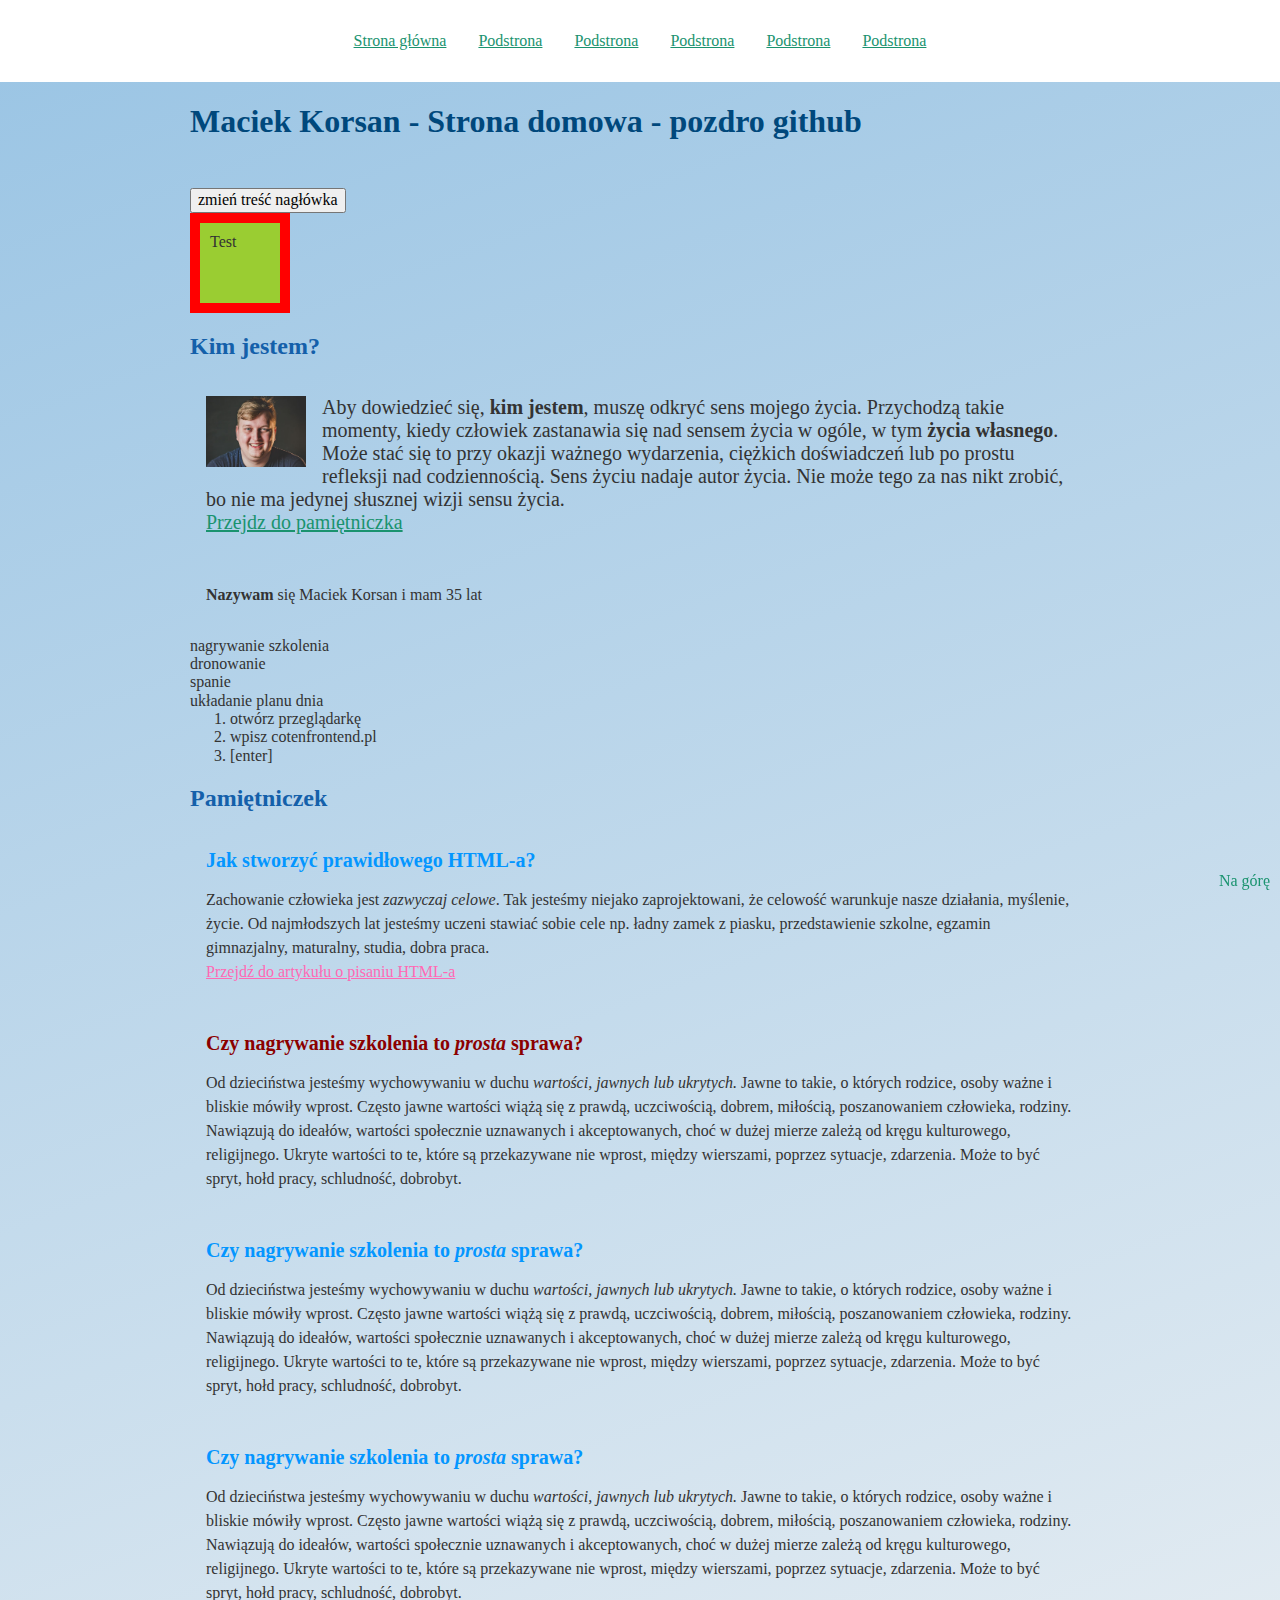
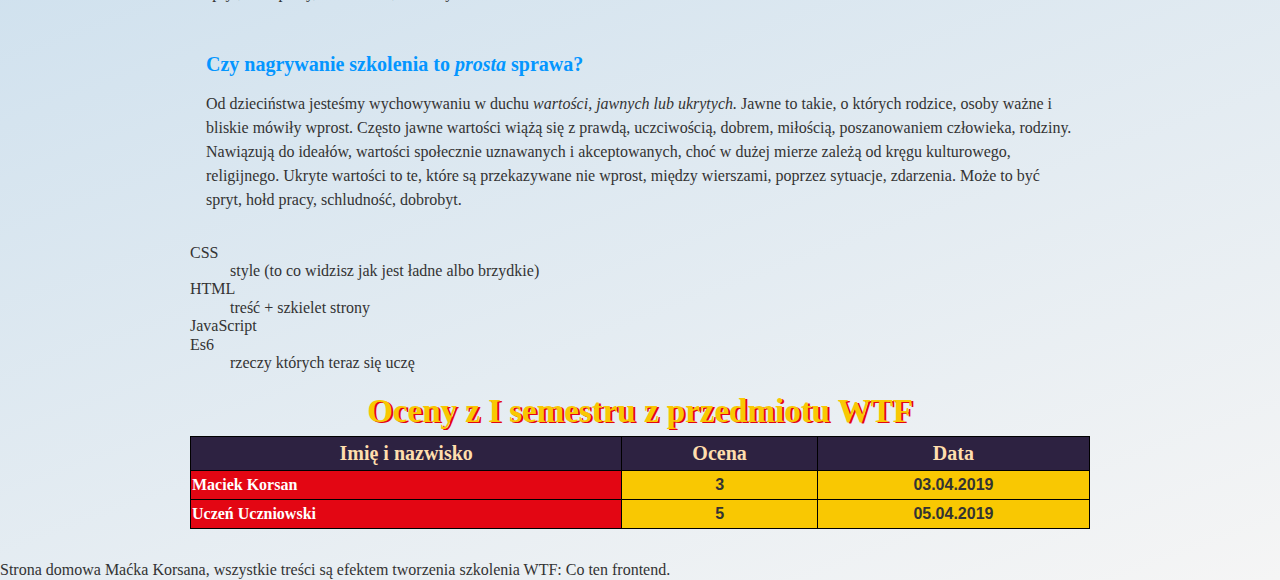
==== index.html @ 3c423e1c "add four links to the main page" ====
<!DOCTYPE html>
<html lang="pl">

<head>
	<meta charset="UTF-8">
	<meta name="viewport" content="width=device-width, initial-scale=1.0">
	<title>Document</title>
	<link href="normalize.css" rel="stylesheet" type="text/css">
	<link href="style.css" rel="stylesheet" type="text/css">
</head>

<body>
	<header class="site__header">
		<nav class="navigation">
			<ul class="navigation__list">
				<li class="navigation__item">
					<a class="navigation__link" href="index.html">Strona główna</a>
				</li>
				<li class="navigation__item">
					<a class="navigation__link" href="podstrona.html">Podstrona</a>
				</li>
				<li class="navigation__item">
					<a class="navigation__link" href="podstrona.html">Podstrona</a>
				</li>
				<li class="navigation__item">
					<a class="navigation__link" href="podstrona.html">Podstrona</a>
				</li>
				<li class="navigation__item">
					<a class="navigation__link" href="podstrona.html">Podstrona</a>
				</li>
				<li class="navigation__item">
					<a class="navigation__link" href="podstrona.html">Podstrona</a>
				</li>
			</ul>
		</nav>
	</header>
	<main id="top" class="main">
		<header class="header">
			<h1 class="header__title header__title--js">
				Maciek Korsan - Strona domowa - pozdro github
			</h1>
			<button class="header__button header__button--js">zmień treść nagłówka</button>
		</header>
		<section class="about">
			<div class="about__box">Test</div>
			<h2 class="about__header">Kim jestem?</h2>
			<p class="about__paragraph">
				<img src="korsan-header.jpg" alt="Uśmiechnięty Korsan" class="about__picture" />
				Aby dowiedzieć się, <b>kim jestem</b>, muszę odkryć sens mojego życia. Przychodzą takie momenty, kiedy
				człowiek
				zastanawia się nad sensem życia w ogóle, w tym <strong>życia własnego</strong>. Może stać się to przy
				okazji ważnego wydarzenia,
				ciężkich doświadczeń lub po prostu
				refleksji nad codziennością. Sens życiu nadaje autor życia. Nie może tego za nas nikt zrobić, bo nie ma
				jedynej
				słusznej wizji sensu życia.
				<br>
				<a class="about__link" href="#pamietniczek">Przejdz do pamiętniczka</a>
			</p>
			<p class="about__paragraph about__paragraph--mini about__paragraph--js">
			</p>
			<section class="hobby">
				<ul class="hobby__list">
					<li>nagrywanie szkolenia</li>
					<li>dronowanie</li>
					<li>spanie</li>
					<li>układanie planu dnia
						<ol>
							<li>otwórz przeglądarkę</li>
							<li>wpisz cotenfrontend.pl</li>
							<li>[enter]</li>
						</ol>
					</li>
				</ul>
			</section>
			<section class="plan">

			</section>
		</section>

		<section class="diary" id="pamietniczek">
			<h2 class="diary__header">Pamiętniczek</h2>
			<div class="grid">
				<section class="day">
					<h3 class="day__header">Jak stworzyć prawidłowego HTML-a?</h3>
					<p class="day__content">
						Zachowanie człowieka jest <i>zazwyczaj celowe</i>. Tak jesteśmy niejako zaprojektowani, że
						celowość
						warunkuje nasze
						działania, myślenie, życie. Od najmłodszych lat jesteśmy uczeni stawiać sobie cele np. ładny
						zamek z
						piasku,
						przedstawienie szkolne, egzamin gimnazjalny,
						maturalny, studia, dobra praca.<br>
						<a class="day__link" href="podstrona.html">Przejdź do artykułu o pisaniu HTML-a</a>
					</p>
				</section>
				<section class="day" id="wpis-szkolenie">
					<h3 class="day__header day__header-sunday">Czy nagrywanie szkolenia to <em> prosta</em> sprawa?</h3>
					<p class="day__content">
						Od dzieciństwa jesteśmy wychowywaniu w duchu <em>wartości, jawnych lub ukrytych.</em> Jawne to
						takie, o których
						rodzice, osoby ważne i bliskie mówiły wprost. Często jawne wartości wiążą się z prawdą,
						uczciwością,
						dobrem,
						miłością, poszanowaniem człowieka, rodziny.
						Nawiązują do ideałów, wartości społecznie uznawanych i akceptowanych, choć w dużej mierze zależą
						od
						kręgu
						kulturowego, religijnego. Ukryte wartości to te, które są przekazywane nie wprost, między
						wierszami,
						poprzez
						sytuacje, zdarzenia.
						Może to być spryt, hołd pracy, schludność, dobrobyt.
					</p>
				</section>
				<section class="day" id="nagrywanie-szkolenia">
					<h3 class="day__header">Czy nagrywanie szkolenia to <em> prosta</em> sprawa?</h3>
					<p class="day__content">
						Od dzieciństwa jesteśmy wychowywaniu w duchu <em>wartości, jawnych lub ukrytych.</em> Jawne to
						takie, o których
						rodzice, osoby ważne i bliskie mówiły wprost. Często jawne wartości wiążą się z prawdą,
						uczciwością,
						dobrem,
						miłością, poszanowaniem człowieka, rodziny.
						Nawiązują do ideałów, wartości społecznie uznawanych i akceptowanych, choć w dużej mierze zależą
						od
						kręgu
						kulturowego, religijnego. Ukryte wartości to te, które są przekazywane nie wprost, między
						wierszami,
						poprzez
						sytuacje, zdarzenia.
						Może to być spryt, hołd pracy, schludność, dobrobyt.
					</p>
				</section>
				<section class="day">
					<h3 class="day__header">Czy nagrywanie szkolenia to <em> prosta</em> sprawa?</h3>
					<p class="day__content">
						Od dzieciństwa jesteśmy wychowywaniu w duchu <em>wartości, jawnych lub ukrytych.</em> Jawne to
						takie, o których
						rodzice, osoby ważne i bliskie mówiły wprost. Często jawne wartości wiążą się z prawdą,
						uczciwością,
						dobrem,
						miłością, poszanowaniem człowieka, rodziny.
						Nawiązują do ideałów, wartości społecznie uznawanych i akceptowanych, choć w dużej mierze zależą
						od
						kręgu
						kulturowego, religijnego. Ukryte wartości to te, które są przekazywane nie wprost, między
						wierszami,
						poprzez
						sytuacje, zdarzenia.
						Może to być spryt, hołd pracy, schludność, dobrobyt.
					</p>
				</section>
				<section class="day">
					<h3 class="day__header">Czy nagrywanie szkolenia to <em> prosta</em> sprawa?</h3>
					<p class="day__content">
						Od dzieciństwa jesteśmy wychowywaniu w duchu <em>wartości, jawnych lub ukrytych.</em> Jawne to
						takie, o których
						rodzice, osoby ważne i bliskie mówiły wprost. Często jawne wartości wiążą się z prawdą,
						uczciwością,
						dobrem,
						miłością, poszanowaniem człowieka, rodziny.
						Nawiązują do ideałów, wartości społecznie uznawanych i akceptowanych, choć w dużej mierze zależą
						od
						kręgu
						kulturowego, religijnego. Ukryte wartości to te, które są przekazywane nie wprost, między
						wierszami,
						poprzez
						sytuacje, zdarzenia.
						Może to być spryt, hołd pracy, schludność, dobrobyt.
					</p>
				</section>
			</div>
		</section>
		<section class="glossary">
			<dl>
				<dt>CSS</dt>
				<dd>style (to co widzisz jak jest ładne albo brzydkie)</dd>
				<dt>HTML</dt>
				<dd>treść + szkielet strony</dd>
				<dt>JavaScript</dt>
				<dt>Es6</dt>
				<dd>rzeczy których teraz się uczę</dd>
			</dl>
		</section>
		<section class="data">
			<table class="table">
				<caption class="table__caption">Oceny z I semestru z przedmiotu WTF</caption>
				<thead class="table__thead">
					<tr class="table__thead table__thead--row">
						<th class="table__thead table__thead--title">Imię i nazwisko</th>
						<th class="table__thead table__thead--title">Ocena</th>
						<th class="table__thead table__thead--title">Data</th>
					</tr>
				</thead>
				<tbody class="table__tbody">
					<tr class="table__tbody table__tbody--row">
						<td class="table__tbody table__tbody--name">Maciek Korsan</td>
						<td class="table__tbody table__tbody--title">3</td>
						<td class="table__tbody table__tbody--title">03.04.2019</td>
					</tr>
					<tr class="table__tbody table__tbody--row">
						<td class="table__tbody table__tbody--name">Uczeń Uczniowski</td>
						<td class="table__tbody table__tbody--title">5</td>
						<td class="table__tbody table__tbody--title">05.04.2019</td>
					</tr>
				</tbody>
			</table>
		</section>
	</main>
	<footer class="footer">
		<a href="#top" class="footer__top">Na górę</a>
		Strona domowa Maćka Korsana, wszystkie treści są efektem tworzenia szkolenia WTF: Co ten frontend.
	</footer>
	<script src="main.js"></script>
</body>

</html>
---- style.css ----
html {
	box-sizing: border-box;
}

*, *:after, *:before {
	box-sizing: inherit;
}

body {
	background-color: #f3f3f3;
	background-image: linear-gradient(160deg, #99c4e4 0%, #f5f5f5 100%);
	color: #333;
}

.site__header {
	background: #fff;
	box-sizing: border-box;
	left: 0;
	position: fixed;
	padding: 16px;
	top: 0;
	width: 100%;
}

.navigation {}

.navigation__list {
	display: flex;
	justify-content: center;
	list-style: none;
	padding: 0;
}

.navigation__item {
	display: block;
	margin: 0 16px;
}

.navigation__link {
	color: #1A936F;
}

.main {
	max-width: 700px;
	margin: 32px auto;
	padding-top: 50px;
	width: 100%;
}

.header {
	color: yellow;
}

.header__title {
	color: #00487c;
	margin-bottom: 48px;
}

.header__title--red {
	color: darkred;
}

.about {}

.about__box {
	background: yellowgreen;
	border: 10px solid red;
	box-sizing: border-box;
	height: 100px;
	padding: 10px;
	position: sticky;
	top: 0;
	width: 100px;
}

.about__header {
	color: #1460aa;
}

.about__link {
	color: #1A936F;
}

.about__paragraph {
	font-size: 20px;
	padding: 16px;
}

.about__paragraph--mini {
	font-size: 16px;
}

.about__picture {
	display: block;
	float: left;
	max-width: 100px;
	margin: 0 16px 16px 0;
	width: 100%;
}

.hobby {}

.hobby__list {
	list-style: none;
	padding: 0;
}

.diary {
	clear: both;
}

.diary__header {
	color: #1460aa;
}

.day {
	padding: 16px;
}

.day__header {
	color: #0496FF;
	font-size: 20px;
	margin: 0 0 16px;
}

.day__header-sunday {
	color: darkred;
}

.day__content {
	line-height: 24px;
	margin: 0;
	padding: 0;
}

.day__link {
	color: #1A936F;
}

.data {}

.table {
	border: 1px solid black;
	border-collapse: collapse;
	width: 100%;
}

.table__caption {
	color: #f9c802;
	font-size: 33px;
	font-weight: bold;
	margin: 5px;
	text-shadow: 2px 1px 0 #e30613;
}

.table__thead {
	background-color: #2d2241;
	color: navajowhite;
}

.table__thead--row {}

.table__thead--title {
	border: 1px solid black;
	font-size: 20px;
	padding: 5px;
}

.table__tbody {}

.table__tbody--row {}

.table__tbody--name {
	background-color: #e30613;
	border: 1px solid black;
	color: white;
	font-weight: bold;
}

.table__tbody--title {
	background-color: #f9c802;
	border: 1px solid black;
	font: caption;
	font-weight: bold;
	padding: 5px;
	text-align: center;
}

.footer {}

.footer__top {
	bottom: 10px;
	color: #1A936F;
	position: fixed;
	right: 10px;
	text-decoration: none;
}

.grid {
	display: grid;
	grid-template-columns: 1fr 1fr;
	grid-column-gap: 16 px;
	grid-row-gap: 16px;
}

@media not screen and (min-width: 640px) and (max-width: 1000px) {
	.grid {
		grid-template-columns: 1fr;
	}

	.day__link {
		color: hotpink;)
	}
}

@media (min-width: 1000px) {
	.main {
		max-width: 900px;
	}
}
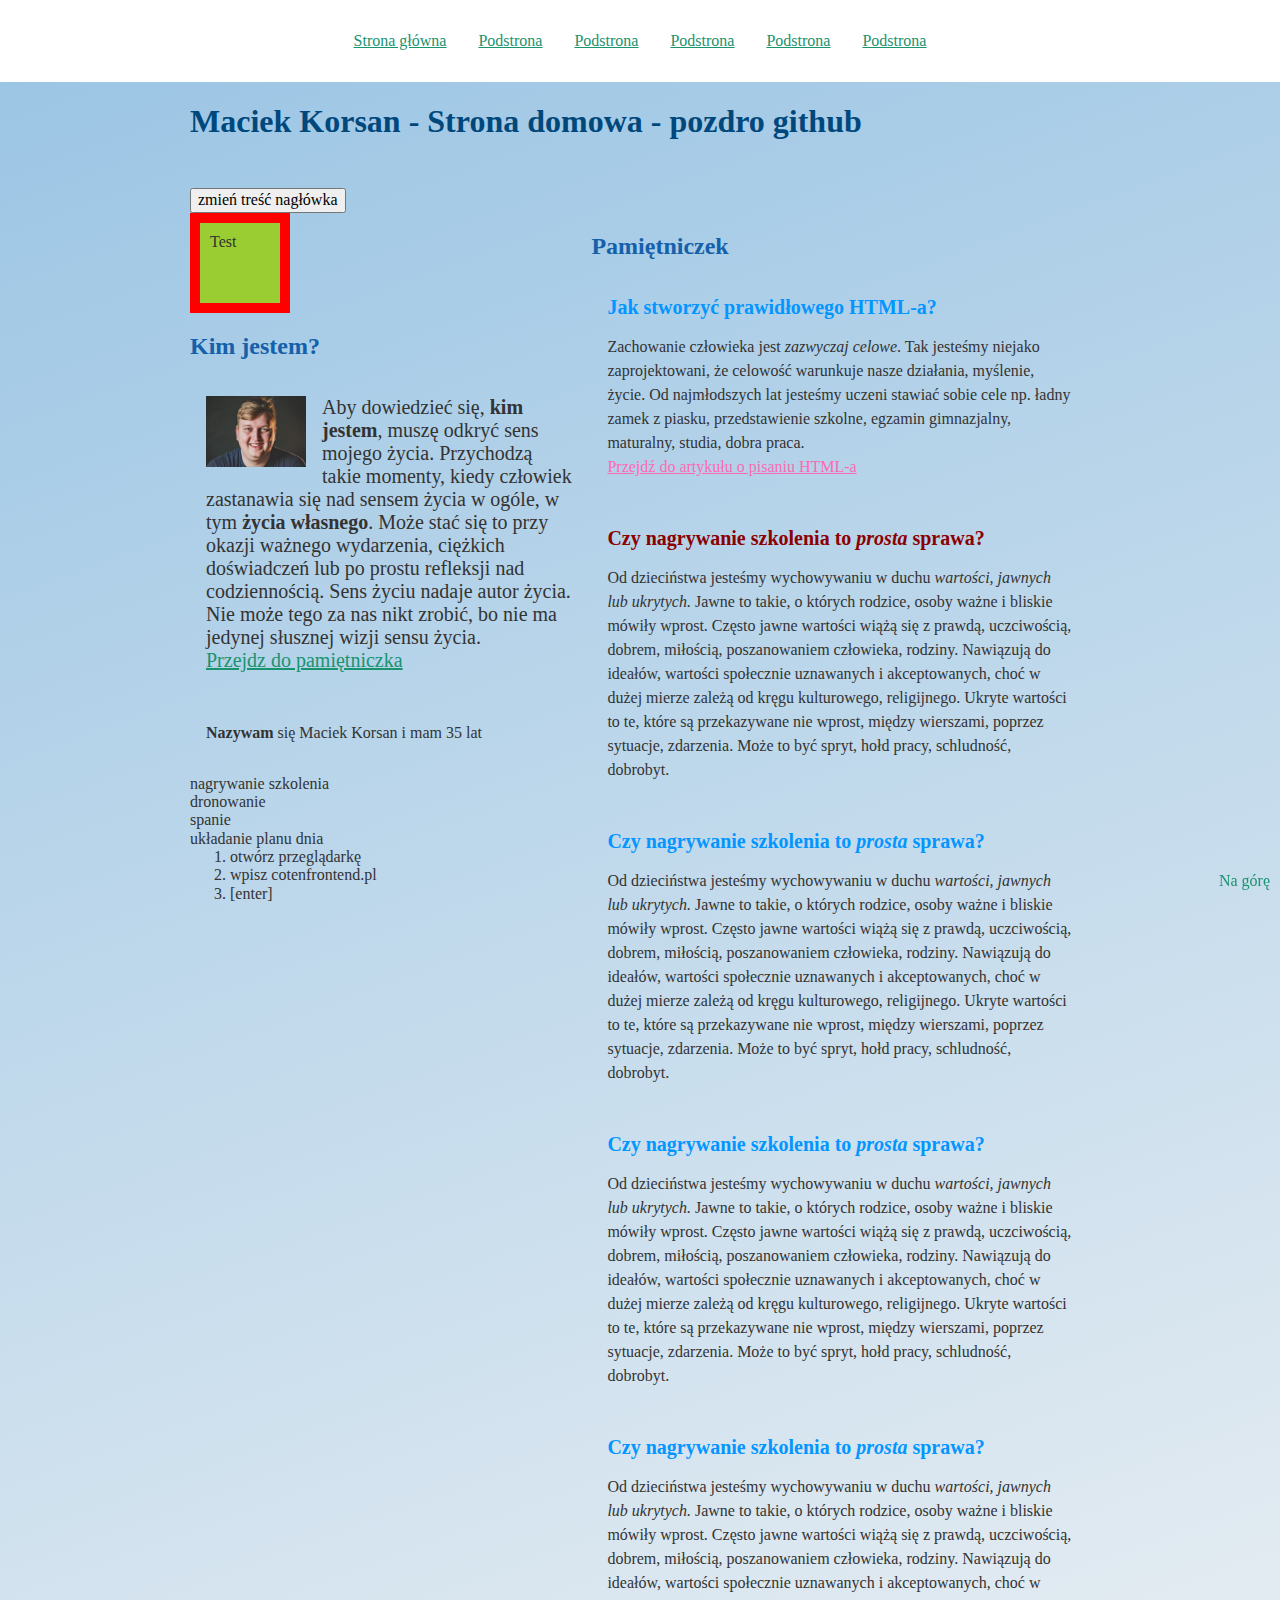
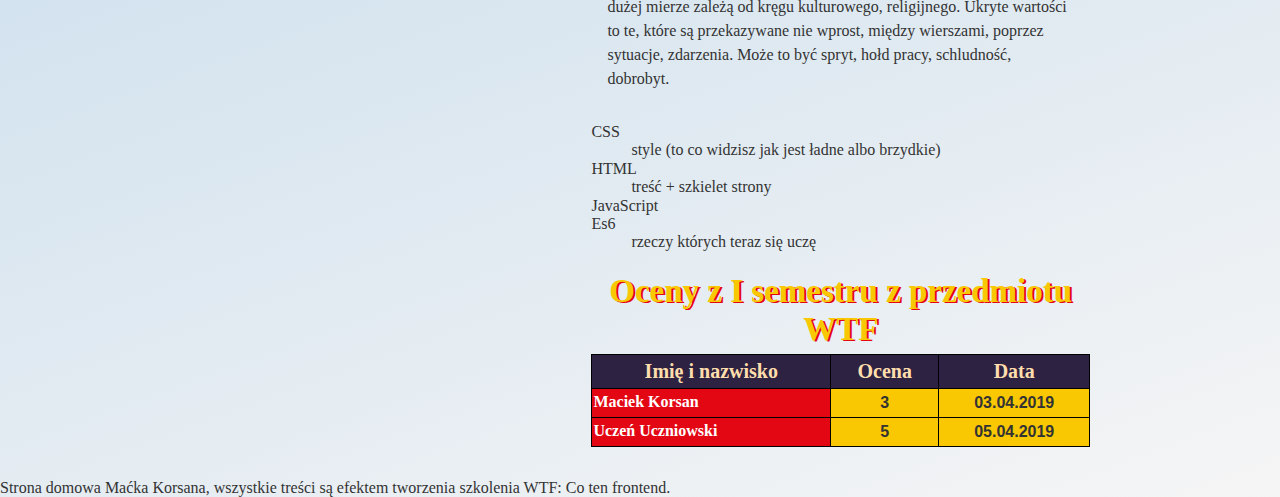
==== commit 993e6edd: "feat: add div container" ====
--- a/index.html
+++ b/index.html
@@ -1,219 +1,220 @@
 <!DOCTYPE html>
 <html lang="pl">
+  <head>
+    <meta charset="UTF-8" />
+    <meta name="viewport" content="width=device-width, initial-scale=1.0" />
+    <title>Document</title>
+    <link href="normalize.css" rel="stylesheet" type="text/css" />
+    <link href="style.css" rel="stylesheet" type="text/css" />
+  </head>
 
-<head>
-	<meta charset="UTF-8">
-	<meta name="viewport" content="width=device-width, initial-scale=1.0">
-	<title>Document</title>
-	<link href="normalize.css" rel="stylesheet" type="text/css">
-	<link href="style.css" rel="stylesheet" type="text/css">
-</head>
-
-<body>
-	<header class="site__header">
-		<nav class="navigation">
-			<ul class="navigation__list">
-				<li class="navigation__item">
-					<a class="navigation__link" href="index.html">Strona główna</a>
-				</li>
-				<li class="navigation__item">
-					<a class="navigation__link" href="podstrona.html">Podstrona</a>
-				</li>
-				<li class="navigation__item">
-					<a class="navigation__link" href="podstrona.html">Podstrona</a>
-				</li>
-				<li class="navigation__item">
-					<a class="navigation__link" href="podstrona.html">Podstrona</a>
-				</li>
-				<li class="navigation__item">
-					<a class="navigation__link" href="podstrona.html">Podstrona</a>
-				</li>
-				<li class="navigation__item">
-					<a class="navigation__link" href="podstrona.html">Podstrona</a>
-				</li>
-			</ul>
-		</nav>
-	</header>
-	<main id="top" class="main">
-		<header class="header">
-			<h1 class="header__title header__title--js">
-				Maciek Korsan - Strona domowa - pozdro github
-			</h1>
-			<button class="header__button header__button--js">zmień treść nagłówka</button>
-		</header>
-		<section class="about">
-			<div class="about__box">Test</div>
-			<h2 class="about__header">Kim jestem?</h2>
-			<p class="about__paragraph">
-				<img src="korsan-header.jpg" alt="Uśmiechnięty Korsan" class="about__picture" />
-				Aby dowiedzieć się, <b>kim jestem</b>, muszę odkryć sens mojego życia. Przychodzą takie momenty, kiedy
-				człowiek
-				zastanawia się nad sensem życia w ogóle, w tym <strong>życia własnego</strong>. Może stać się to przy
-				okazji ważnego wydarzenia,
-				ciężkich doświadczeń lub po prostu
-				refleksji nad codziennością. Sens życiu nadaje autor życia. Nie może tego za nas nikt zrobić, bo nie ma
-				jedynej
-				słusznej wizji sensu życia.
-				<br>
-				<a class="about__link" href="#pamietniczek">Przejdz do pamiętniczka</a>
-			</p>
-			<p class="about__paragraph about__paragraph--mini about__paragraph--js">
-			</p>
-			<section class="hobby">
-				<ul class="hobby__list">
-					<li>nagrywanie szkolenia</li>
-					<li>dronowanie</li>
-					<li>spanie</li>
-					<li>układanie planu dnia
-						<ol>
-							<li>otwórz przeglądarkę</li>
-							<li>wpisz cotenfrontend.pl</li>
-							<li>[enter]</li>
-						</ol>
-					</li>
-				</ul>
-			</section>
-			<section class="plan">
-
-			</section>
-		</section>
-
-		<section class="diary" id="pamietniczek">
-			<h2 class="diary__header">Pamiętniczek</h2>
-			<div class="grid">
-				<section class="day">
-					<h3 class="day__header">Jak stworzyć prawidłowego HTML-a?</h3>
-					<p class="day__content">
-						Zachowanie człowieka jest <i>zazwyczaj celowe</i>. Tak jesteśmy niejako zaprojektowani, że
-						celowość
-						warunkuje nasze
-						działania, myślenie, życie. Od najmłodszych lat jesteśmy uczeni stawiać sobie cele np. ładny
-						zamek z
-						piasku,
-						przedstawienie szkolne, egzamin gimnazjalny,
-						maturalny, studia, dobra praca.<br>
-						<a class="day__link" href="podstrona.html">Przejdź do artykułu o pisaniu HTML-a</a>
-					</p>
-				</section>
-				<section class="day" id="wpis-szkolenie">
-					<h3 class="day__header day__header-sunday">Czy nagrywanie szkolenia to <em> prosta</em> sprawa?</h3>
-					<p class="day__content">
-						Od dzieciństwa jesteśmy wychowywaniu w duchu <em>wartości, jawnych lub ukrytych.</em> Jawne to
-						takie, o których
-						rodzice, osoby ważne i bliskie mówiły wprost. Często jawne wartości wiążą się z prawdą,
-						uczciwością,
-						dobrem,
-						miłością, poszanowaniem człowieka, rodziny.
-						Nawiązują do ideałów, wartości społecznie uznawanych i akceptowanych, choć w dużej mierze zależą
-						od
-						kręgu
-						kulturowego, religijnego. Ukryte wartości to te, które są przekazywane nie wprost, między
-						wierszami,
-						poprzez
-						sytuacje, zdarzenia.
-						Może to być spryt, hołd pracy, schludność, dobrobyt.
-					</p>
-				</section>
-				<section class="day" id="nagrywanie-szkolenia">
-					<h3 class="day__header">Czy nagrywanie szkolenia to <em> prosta</em> sprawa?</h3>
-					<p class="day__content">
-						Od dzieciństwa jesteśmy wychowywaniu w duchu <em>wartości, jawnych lub ukrytych.</em> Jawne to
-						takie, o których
-						rodzice, osoby ważne i bliskie mówiły wprost. Często jawne wartości wiążą się z prawdą,
-						uczciwością,
-						dobrem,
-						miłością, poszanowaniem człowieka, rodziny.
-						Nawiązują do ideałów, wartości społecznie uznawanych i akceptowanych, choć w dużej mierze zależą
-						od
-						kręgu
-						kulturowego, religijnego. Ukryte wartości to te, które są przekazywane nie wprost, między
-						wierszami,
-						poprzez
-						sytuacje, zdarzenia.
-						Może to być spryt, hołd pracy, schludność, dobrobyt.
-					</p>
-				</section>
-				<section class="day">
-					<h3 class="day__header">Czy nagrywanie szkolenia to <em> prosta</em> sprawa?</h3>
-					<p class="day__content">
-						Od dzieciństwa jesteśmy wychowywaniu w duchu <em>wartości, jawnych lub ukrytych.</em> Jawne to
-						takie, o których
-						rodzice, osoby ważne i bliskie mówiły wprost. Często jawne wartości wiążą się z prawdą,
-						uczciwością,
-						dobrem,
-						miłością, poszanowaniem człowieka, rodziny.
-						Nawiązują do ideałów, wartości społecznie uznawanych i akceptowanych, choć w dużej mierze zależą
-						od
-						kręgu
-						kulturowego, religijnego. Ukryte wartości to te, które są przekazywane nie wprost, między
-						wierszami,
-						poprzez
-						sytuacje, zdarzenia.
-						Może to być spryt, hołd pracy, schludność, dobrobyt.
-					</p>
-				</section>
-				<section class="day">
-					<h3 class="day__header">Czy nagrywanie szkolenia to <em> prosta</em> sprawa?</h3>
-					<p class="day__content">
-						Od dzieciństwa jesteśmy wychowywaniu w duchu <em>wartości, jawnych lub ukrytych.</em> Jawne to
-						takie, o których
-						rodzice, osoby ważne i bliskie mówiły wprost. Często jawne wartości wiążą się z prawdą,
-						uczciwością,
-						dobrem,
-						miłością, poszanowaniem człowieka, rodziny.
-						Nawiązują do ideałów, wartości społecznie uznawanych i akceptowanych, choć w dużej mierze zależą
-						od
-						kręgu
-						kulturowego, religijnego. Ukryte wartości to te, które są przekazywane nie wprost, między
-						wierszami,
-						poprzez
-						sytuacje, zdarzenia.
-						Może to być spryt, hołd pracy, schludność, dobrobyt.
-					</p>
-				</section>
-			</div>
-		</section>
-		<section class="glossary">
-			<dl>
-				<dt>CSS</dt>
-				<dd>style (to co widzisz jak jest ładne albo brzydkie)</dd>
-				<dt>HTML</dt>
-				<dd>treść + szkielet strony</dd>
-				<dt>JavaScript</dt>
-				<dt>Es6</dt>
-				<dd>rzeczy których teraz się uczę</dd>
-			</dl>
-		</section>
-		<section class="data">
-			<table class="table">
-				<caption class="table__caption">Oceny z I semestru z przedmiotu WTF</caption>
-				<thead class="table__thead">
-					<tr class="table__thead table__thead--row">
-						<th class="table__thead table__thead--title">Imię i nazwisko</th>
-						<th class="table__thead table__thead--title">Ocena</th>
-						<th class="table__thead table__thead--title">Data</th>
-					</tr>
-				</thead>
-				<tbody class="table__tbody">
-					<tr class="table__tbody table__tbody--row">
-						<td class="table__tbody table__tbody--name">Maciek Korsan</td>
-						<td class="table__tbody table__tbody--title">3</td>
-						<td class="table__tbody table__tbody--title">03.04.2019</td>
-					</tr>
-					<tr class="table__tbody table__tbody--row">
-						<td class="table__tbody table__tbody--name">Uczeń Uczniowski</td>
-						<td class="table__tbody table__tbody--title">5</td>
-						<td class="table__tbody table__tbody--title">05.04.2019</td>
-					</tr>
-				</tbody>
-			</table>
-		</section>
-	</main>
-	<footer class="footer">
-		<a href="#top" class="footer__top">Na górę</a>
-		Strona domowa Maćka Korsana, wszystkie treści są efektem tworzenia szkolenia WTF: Co ten frontend.
-	</footer>
-	<script src="main.js"></script>
-</body>
-
-</html>+  <body>
+    <header class="site__header">
+      <nav class="navigation">
+        <ul class="navigation__list navigation__list--js">
+          <li class="navigation__item">
+            <a class="navigation__link" href="index.html">Strona główna</a>
+          </li>
+          <li class="navigation__item">
+            <a class="navigation__link" href="podstrona.html">Podstrona</a>
+          </li>
+          <li class="navigation__item">
+            <a class="navigation__link" href="podstrona.html">Podstrona</a>
+          </li>
+          <li class="navigation__item">
+            <a class="navigation__link" href="podstrona.html">Podstrona</a>
+          </li>
+          <li class="navigation__item">
+            <a class="navigation__link" href="podstrona.html">Podstrona</a>
+          </li>
+          <li class="navigation__item">
+            <a class="navigation__link" href="podstrona.html">Podstrona</a>
+          </li>
+        </ul>
+      </nav>
+      <button
+        class="navigation__switcher navigation__switcher--js"
+        aria-label="Otwórz menu"
+      >
+        ☰
+      </button>
+    </header>
+    <main id="top" class="main">
+      <header class="header">
+        <h1 class="header__title header__title--js">
+          Maciek Korsan - Strona domowa - pozdro github
+        </h1>
+        <button class="header__button header__button--js">
+          zmień treść nagłówka
+        </button>
+      </header>
+      <section class="about">
+        <div class="about__box">Test</div>
+        <h2 class="about__header">Kim jestem?</h2>
+        <p class="about__paragraph">
+          <img
+            src="korsan-header.jpg"
+            alt="Uśmiechnięty Korsan"
+            class="about__picture"
+          />
+          Aby dowiedzieć się, <b>kim jestem</b>, muszę odkryć sens mojego życia.
+          Przychodzą takie momenty, kiedy człowiek zastanawia się nad sensem
+          życia w ogóle, w tym <strong>życia własnego</strong>. Może stać się to
+          przy okazji ważnego wydarzenia, ciężkich doświadczeń lub po prostu
+          refleksji nad codziennością. Sens życiu nadaje autor życia. Nie może
+          tego za nas nikt zrobić, bo nie ma jedynej słusznej wizji sensu życia.
+          <br />
+          <a class="about__link" href="#pamietniczek"
+            >Przejdz do pamiętniczka</a
+          >
+        </p>
+        <p
+          class="about__paragraph about__paragraph--mini about__paragraph--js"
+        ></p>
+        <section class="hobby">
+          <ul class="hobby__list">
+            <li>nagrywanie szkolenia</li>
+            <li>dronowanie</li>
+            <li>spanie</li>
+            <li>
+              układanie planu dnia
+              <ol>
+                <li>otwórz przeglądarkę</li>
+                <li>wpisz cotenfrontend.pl</li>
+                <li>[enter]</li>
+              </ol>
+            </li>
+          </ul>
+        </section>
+        <section class="plan"></section>
+      </section>
+<div>
+      <section class="diary" id="pamietniczek">
+        <h2 class="diary__header">Pamiętniczek</h2>
+        <div class="grid">
+          <section class="day">
+            <h3 class="day__header">Jak stworzyć prawidłowego HTML-a?</h3>
+            <p class="day__content">
+              Zachowanie człowieka jest <i>zazwyczaj celowe</i>. Tak jesteśmy
+              niejako zaprojektowani, że celowość warunkuje nasze działania,
+              myślenie, życie. Od najmłodszych lat jesteśmy uczeni stawiać sobie
+              cele np. ładny zamek z piasku, przedstawienie szkolne, egzamin
+              gimnazjalny, maturalny, studia, dobra praca.<br />
+              <a class="day__link" href="podstrona.html"
+                >Przejdź do artykułu o pisaniu HTML-a</a
+              >
+            </p>
+          </section>
+          <section class="day" id="wpis-szkolenie">
+            <h3 class="day__header day__header-sunday">
+              Czy nagrywanie szkolenia to <em> prosta</em> sprawa?
+            </h3>
+            <p class="day__content">
+              Od dzieciństwa jesteśmy wychowywaniu w duchu
+              <em>wartości, jawnych lub ukrytych.</em> Jawne to takie, o których
+              rodzice, osoby ważne i bliskie mówiły wprost. Często jawne
+              wartości wiążą się z prawdą, uczciwością, dobrem, miłością,
+              poszanowaniem człowieka, rodziny. Nawiązują do ideałów, wartości
+              społecznie uznawanych i akceptowanych, choć w dużej mierze zależą
+              od kręgu kulturowego, religijnego. Ukryte wartości to te, które są
+              przekazywane nie wprost, między wierszami, poprzez sytuacje,
+              zdarzenia. Może to być spryt, hołd pracy, schludność, dobrobyt.
+            </p>
+          </section>
+          <section class="day" id="nagrywanie-szkolenia">
+            <h3 class="day__header">
+              Czy nagrywanie szkolenia to <em> prosta</em> sprawa?
+            </h3>
+            <p class="day__content">
+              Od dzieciństwa jesteśmy wychowywaniu w duchu
+              <em>wartości, jawnych lub ukrytych.</em> Jawne to takie, o których
+              rodzice, osoby ważne i bliskie mówiły wprost. Często jawne
+              wartości wiążą się z prawdą, uczciwością, dobrem, miłością,
+              poszanowaniem człowieka, rodziny. Nawiązują do ideałów, wartości
+              społecznie uznawanych i akceptowanych, choć w dużej mierze zależą
+              od kręgu kulturowego, religijnego. Ukryte wartości to te, które są
+              przekazywane nie wprost, między wierszami, poprzez sytuacje,
+              zdarzenia. Może to być spryt, hołd pracy, schludność, dobrobyt.
+            </p>
+          </section>
+          <section class="day">
+            <h3 class="day__header">
+              Czy nagrywanie szkolenia to <em> prosta</em> sprawa?
+            </h3>
+            <p class="day__content">
+              Od dzieciństwa jesteśmy wychowywaniu w duchu
+              <em>wartości, jawnych lub ukrytych.</em> Jawne to takie, o których
+              rodzice, osoby ważne i bliskie mówiły wprost. Często jawne
+              wartości wiążą się z prawdą, uczciwością, dobrem, miłością,
+              poszanowaniem człowieka, rodziny. Nawiązują do ideałów, wartości
+              społecznie uznawanych i akceptowanych, choć w dużej mierze zależą
+              od kręgu kulturowego, religijnego. Ukryte wartości to te, które są
+              przekazywane nie wprost, między wierszami, poprzez sytuacje,
+              zdarzenia. Może to być spryt, hołd pracy, schludność, dobrobyt.
+            </p>
+          </section>
+          <section class="day">
+            <h3 class="day__header">
+              Czy nagrywanie szkolenia to <em> prosta</em> sprawa?
+            </h3>
+            <p class="day__content">
+              Od dzieciństwa jesteśmy wychowywaniu w duchu
+              <em>wartości, jawnych lub ukrytych.</em> Jawne to takie, o których
+              rodzice, osoby ważne i bliskie mówiły wprost. Często jawne
+              wartości wiążą się z prawdą, uczciwością, dobrem, miłością,
+              poszanowaniem człowieka, rodziny. Nawiązują do ideałów, wartości
+              społecznie uznawanych i akceptowanych, choć w dużej mierze zależą
+              od kręgu kulturowego, religijnego. Ukryte wartości to te, które są
+              przekazywane nie wprost, między wierszami, poprzez sytuacje,
+              zdarzenia. Może to być spryt, hołd pracy, schludność, dobrobyt.
+            </p>
+          </section>
+        </div>
+      </section>
+      <section class="glossary">
+        <dl>
+          <dt>CSS</dt>
+          <dd>style (to co widzisz jak jest ładne albo brzydkie)</dd>
+          <dt>HTML</dt>
+          <dd>treść + szkielet strony</dd>
+          <dt>JavaScript</dt>
+          <dt>Es6</dt>
+          <dd>rzeczy których teraz się uczę</dd>
+        </dl>
+      </section>
+      <section class="data">
+        <table class="table">
+          <caption class="table__caption">
+            Oceny z I semestru z przedmiotu WTF
+          </caption>
+          <thead class="table__thead">
+            <tr class="table__thead table__thead--row">
+              <th class="table__thead table__thead--title">Imię i nazwisko</th>
+              <th class="table__thead table__thead--title">Ocena</th>
+              <th class="table__thead table__thead--title">Data</th>
+            </tr>
+          </thead>
+          <tbody class="table__tbody">
+            <tr class="table__tbody table__tbody--row">
+              <td class="table__tbody table__tbody--name">Maciek Korsan</td>
+              <td class="table__tbody table__tbody--title">3</td>
+              <td class="table__tbody table__tbody--title">03.04.2019</td>
+            </tr>
+            <tr class="table__tbody table__tbody--row">
+              <td class="table__tbody table__tbody--name">Uczeń Uczniowski</td>
+              <td class="table__tbody table__tbody--title">5</td>
+              <td class="table__tbody table__tbody--title">05.04.2019</td>
+            </tr>
+          </tbody>
+        </table>
+      </section>
+	</div>
+    </main>
+    <footer class="footer">
+      <a href="#top" class="footer__top">Na górę</a>
+      Strona domowa Maćka Korsana, wszystkie treści są efektem tworzenia
+      szkolenia WTF: Co ten frontend.
+    </footer>
+    <script src="main.js"></script>
+  </body>
+</html>
--- a/style.css
+++ b/style.css
@@ -1,220 +1,260 @@
 html {
-	box-sizing: border-box;
-}
-
-*, *:after, *:before {
-	box-sizing: inherit;
+  box-sizing: border-box;
+}
+
+*,
+*:after,
+*:before {
+  box-sizing: inherit;
 }
 
 body {
-	background-color: #f3f3f3;
-	background-image: linear-gradient(160deg, #99c4e4 0%, #f5f5f5 100%);
-	color: #333;
+  background-color: #f3f3f3;
+  background-image: linear-gradient(160deg, #99c4e4 0%, #f5f5f5 100%);
+  color: #333;
 }
 
 .site__header {
-	background: #fff;
-	box-sizing: border-box;
-	left: 0;
-	position: fixed;
-	padding: 16px;
-	top: 0;
-	width: 100%;
-}
-
-.navigation {}
+  background: #fff;
+  box-sizing: border-box;
+  left: 0;
+  position: fixed;
+  padding: 16px;
+  top: 0;
+  width: 100%;
+  z-index: 10;
+}
+
+.navigation {
+}
 
 .navigation__list {
-	display: flex;
-	justify-content: center;
-	list-style: none;
-	padding: 0;
+  display: flex;
+  justify-content: center;
+  list-style: none;
+  padding: 0;
 }
 
 .navigation__item {
-	display: block;
-	margin: 0 16px;
+  display: block;
+  margin: 0 16px;
 }
 
 .navigation__link {
-	color: #1A936F;
+  color: #1a936f;
 }
 
 .main {
-	max-width: 700px;
-	margin: 32px auto;
-	padding-top: 50px;
-	width: 100%;
+  display: grid;
+  max-width: 700px;
+  margin: 32px auto;
+  padding-top: 50px;
+  width: 100%;
+  grid-template-areas: "header header"
+  "about content";
 }
 
 .header {
-	color: yellow;
+  color: yellow;
+  grid-area: header;
 }
 
 .header__title {
-	color: #00487c;
-	margin-bottom: 48px;
+  color: #00487c;
+  margin-bottom: 48px;
 }
 
 .header__title--red {
-	color: darkred;
-}
-
-.about {}
+  color: darkred;
+}
+
+.about {
+}
 
 .about__box {
-	background: yellowgreen;
-	border: 10px solid red;
-	box-sizing: border-box;
-	height: 100px;
-	padding: 10px;
-	position: sticky;
-	top: 0;
-	width: 100px;
+  background: yellowgreen;
+  border: 10px solid red;
+  box-sizing: border-box;
+  height: 100px;
+  padding: 10px;
+  position: sticky;
+  top: 0;
+  width: 100px;
 }
 
 .about__header {
-	color: #1460aa;
+  color: #1460aa;
 }
 
 .about__link {
-	color: #1A936F;
+  color: #1a936f;
 }
 
 .about__paragraph {
-	font-size: 20px;
-	padding: 16px;
+  font-size: 20px;
+  padding: 16px;
 }
 
 .about__paragraph--mini {
-	font-size: 16px;
+  font-size: 16px;
 }
 
 .about__picture {
-	display: block;
-	float: left;
-	max-width: 100px;
-	margin: 0 16px 16px 0;
-	width: 100%;
-}
-
-.hobby {}
+  display: block;
+  float: left;
+  max-width: 100px;
+  margin: 0 16px 16px 0;
+  width: 100%;
+}
+
+.hobby {
+}
 
 .hobby__list {
-	list-style: none;
-	padding: 0;
+  list-style: none;
+  padding: 0;
 }
 
 .diary {
-	clear: both;
+  clear: both;
 }
 
 .diary__header {
-	color: #1460aa;
+  color: #1460aa;
 }
 
 .day {
-	padding: 16px;
+  padding: 16px;
 }
 
 .day__header {
-	color: #0496FF;
-	font-size: 20px;
-	margin: 0 0 16px;
+  color: #0496ff;
+  font-size: 20px;
+  margin: 0 0 16px;
 }
 
 .day__header-sunday {
-	color: darkred;
+  color: darkred;
 }
 
 .day__content {
-	line-height: 24px;
-	margin: 0;
-	padding: 0;
+  line-height: 24px;
+  margin: 0;
+  padding: 0;
 }
 
 .day__link {
-	color: #1A936F;
-}
-
-.data {}
+  color: #1a936f;
+}
+
+.data {
+}
 
 .table {
-	border: 1px solid black;
-	border-collapse: collapse;
-	width: 100%;
+  border: 1px solid black;
+  border-collapse: collapse;
+  width: 100%;
 }
 
 .table__caption {
-	color: #f9c802;
-	font-size: 33px;
-	font-weight: bold;
-	margin: 5px;
-	text-shadow: 2px 1px 0 #e30613;
+  color: #f9c802;
+  font-size: 33px;
+  font-weight: bold;
+  margin: 5px;
+  text-shadow: 2px 1px 0 #e30613;
 }
 
 .table__thead {
-	background-color: #2d2241;
-	color: navajowhite;
-}
-
-.table__thead--row {}
+  background-color: #2d2241;
+  color: navajowhite;
+}
+
+.table__thead--row {
+}
 
 .table__thead--title {
-	border: 1px solid black;
-	font-size: 20px;
-	padding: 5px;
-}
-
-.table__tbody {}
-
-.table__tbody--row {}
+  border: 1px solid black;
+  font-size: 20px;
+  padding: 5px;
+}
+
+.table__tbody {
+}
+
+.table__tbody--row {
+}
 
 .table__tbody--name {
-	background-color: #e30613;
-	border: 1px solid black;
-	color: white;
-	font-weight: bold;
+  background-color: #e30613;
+  border: 1px solid black;
+  color: white;
+  font-weight: bold;
 }
 
 .table__tbody--title {
-	background-color: #f9c802;
-	border: 1px solid black;
-	font: caption;
-	font-weight: bold;
-	padding: 5px;
-	text-align: center;
-}
-
-.footer {}
+  background-color: #f9c802;
+  border: 1px solid black;
+  font: caption;
+  font-weight: bold;
+  padding: 5px;
+  text-align: center;
+}
+
+.footer {
+}
 
 .footer__top {
-	bottom: 10px;
-	color: #1A936F;
-	position: fixed;
-	right: 10px;
-	text-decoration: none;
+  bottom: 10px;
+  color: #1a936f;
+  position: fixed;
+  right: 10px;
+  text-decoration: none;
 }
 
 .grid {
-	display: grid;
-	grid-template-columns: 1fr 1fr;
-	grid-column-gap: 16 px;
-	grid-row-gap: 16px;
+  display: grid;
+  grid-template-columns: 1fr 1fr;
+  grid-column-gap: 16 px;
+  grid-row-gap: 16px;
 }
 
 @media not screen and (min-width: 640px) and (max-width: 1000px) {
-	.grid {
-		grid-template-columns: 1fr;
-	}
-
-	.day__link {
-		color: hotpink;)
-	}
-}
-
-@media (min-width: 1000px) {
-	.main {
-		max-width: 900px;
-	}
-}+  .grid {
+    grid-template-columns: 1fr;
+  }
+  .day__link {
+    color: hotpink;
+  }
+}
+
+@media (min-width: 641px) {
+  .main {
+    max-width: 900px;
+  }
+  .navigation__switcher {
+    display: none;
+  }
+}
+
+@media (max-width: 640px) {
+  .navigation__list {
+    display: none;
+    flex-direction: column;
+  }
+  .navigation__list--visible {
+    display: flex;
+  }
+  .navigation__item {
+    margin: 16px;
+  }
+  .site__header {
+    min-height: 48px;
+  }
+  .navigation__switcher {
+    border: none;
+    background: none;
+    position: absolute;
+    right: 16px;
+    top: 16px;
+  }
+}
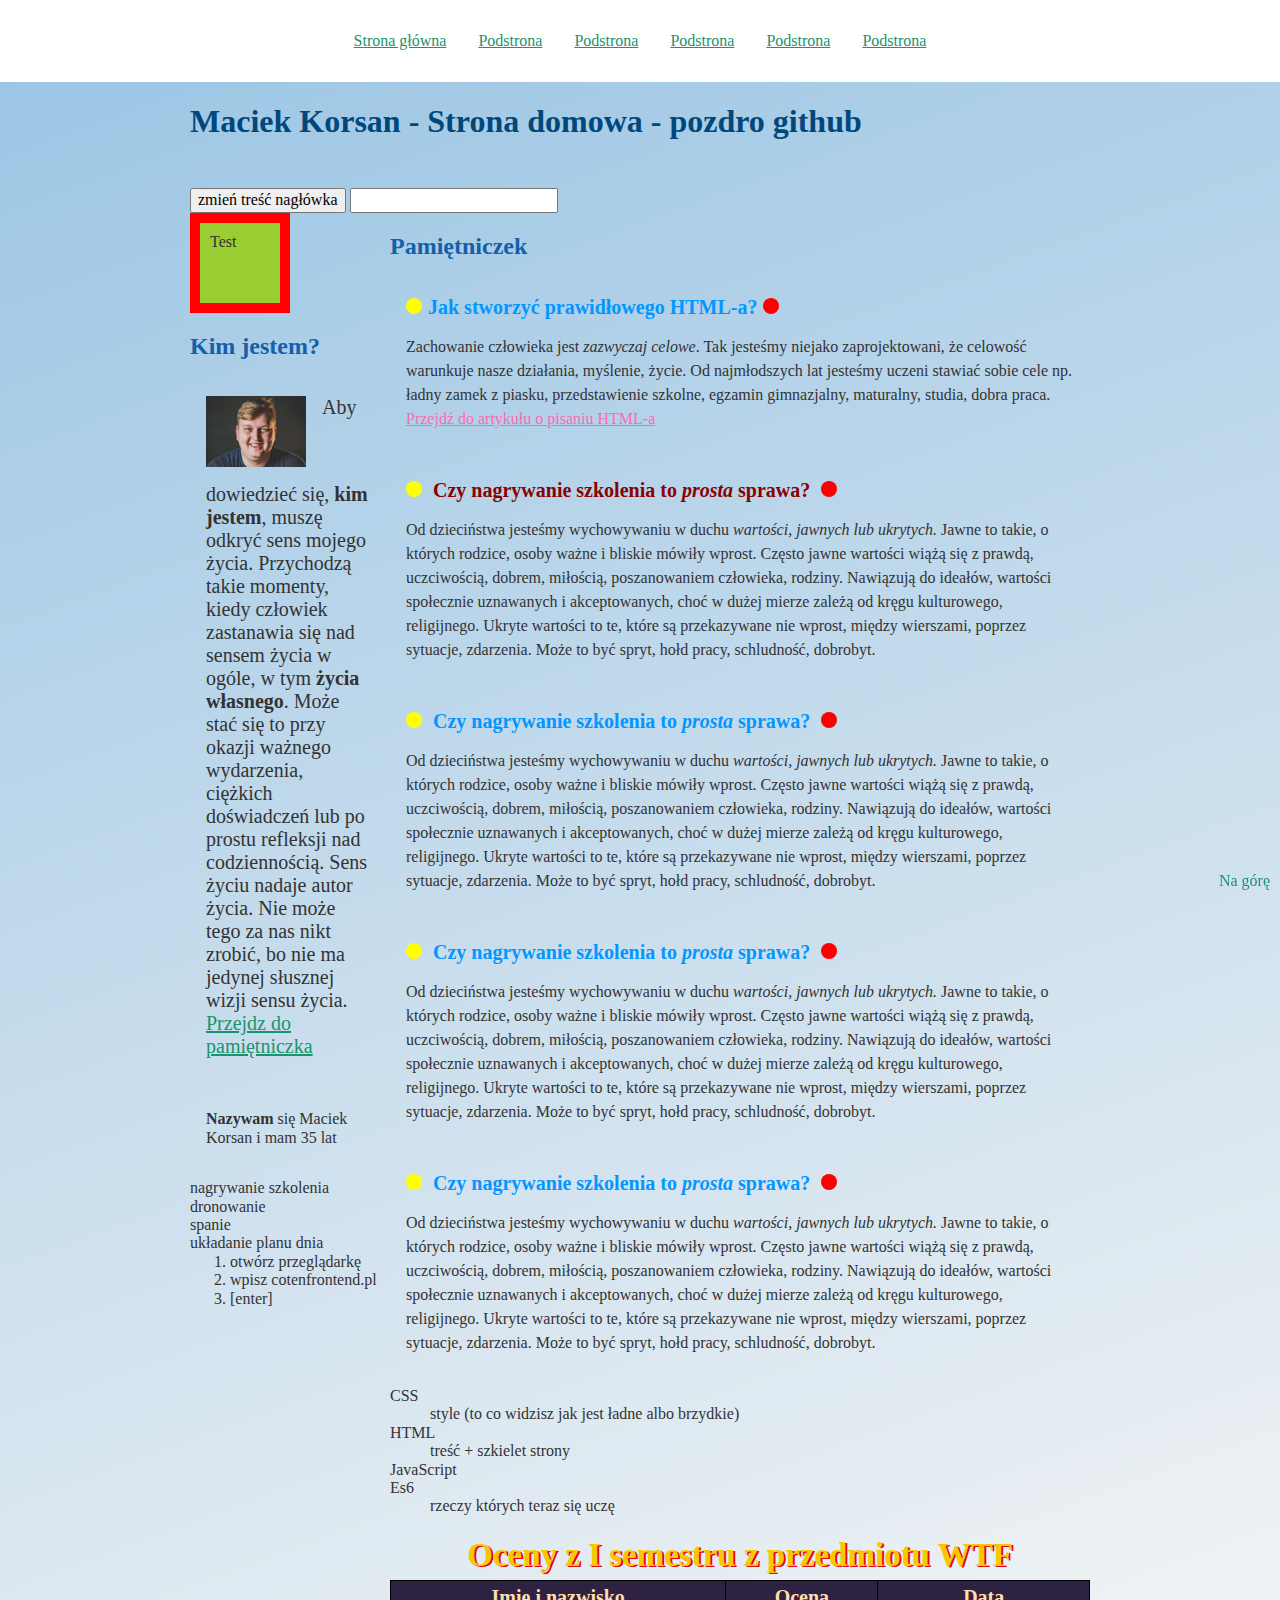
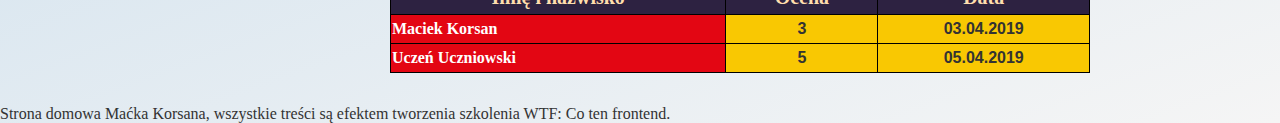
==== commit 02c4d3f6: "feat: add input field" ====
--- a/index.html
+++ b/index.html
@@ -47,6 +47,7 @@
         <button class="header__button header__button--js">
           zmień treść nagłówka
         </button>
+		<input class="focus">
       </header>
       <section class="about">
         <div class="about__box">Test</div>
@@ -88,7 +89,7 @@
         </section>
         <section class="plan"></section>
       </section>
-<div>
+<div class="content">
       <section class="diary" id="pamietniczek">
         <h2 class="diary__header">Pamiętniczek</h2>
         <div class="grid">
--- a/style.css
+++ b/style.css
@@ -28,6 +28,10 @@
 .navigation {
 }
 
+.navigation:hover {
+	background: black;
+}
+
 .navigation__list {
   display: flex;
   justify-content: center;
@@ -42,6 +46,14 @@
 
 .navigation__link {
   color: #1a936f;
+}
+
+.navigation__link:visited {
+	color: #ccc;
+}
+
+.navigation__link:hover {
+	color: hotpink;
 }
 
 .main {
@@ -52,6 +64,16 @@
   width: 100%;
   grid-template-areas: "header header"
   "about content";
+  grid-template-columns: 200px 1fr;
+}
+
+@media (max-width: 640px) {
+	.main {
+		grid-template-areas: "header"
+		"content"
+		"about";
+		grid-template-columns: 1fr;
+	}
 }
 
 .header {
@@ -69,6 +91,11 @@
 }
 
 .about {
+	grid-area: about;
+}
+
+.content {
+	grid-area: content;
 }
 
 .about__box {
@@ -133,6 +160,26 @@
   margin: 0 0 16px;
 }
 
+.day__header::before {
+	background: yellow;
+	content: "";
+	display: inline-block;
+	height: 16px;
+	margin-right: 6px;
+	width: 16px;
+	border-radius: 50%;
+}
+
+.day__header::after {
+	background: red;
+	content: "";
+	display: inline-block;
+	height: 16px;
+	margin-left: 6px;
+	width: 16px;
+	border-radius: 50%;
+}
+
 .day__header-sunday {
   color: darkred;
 }
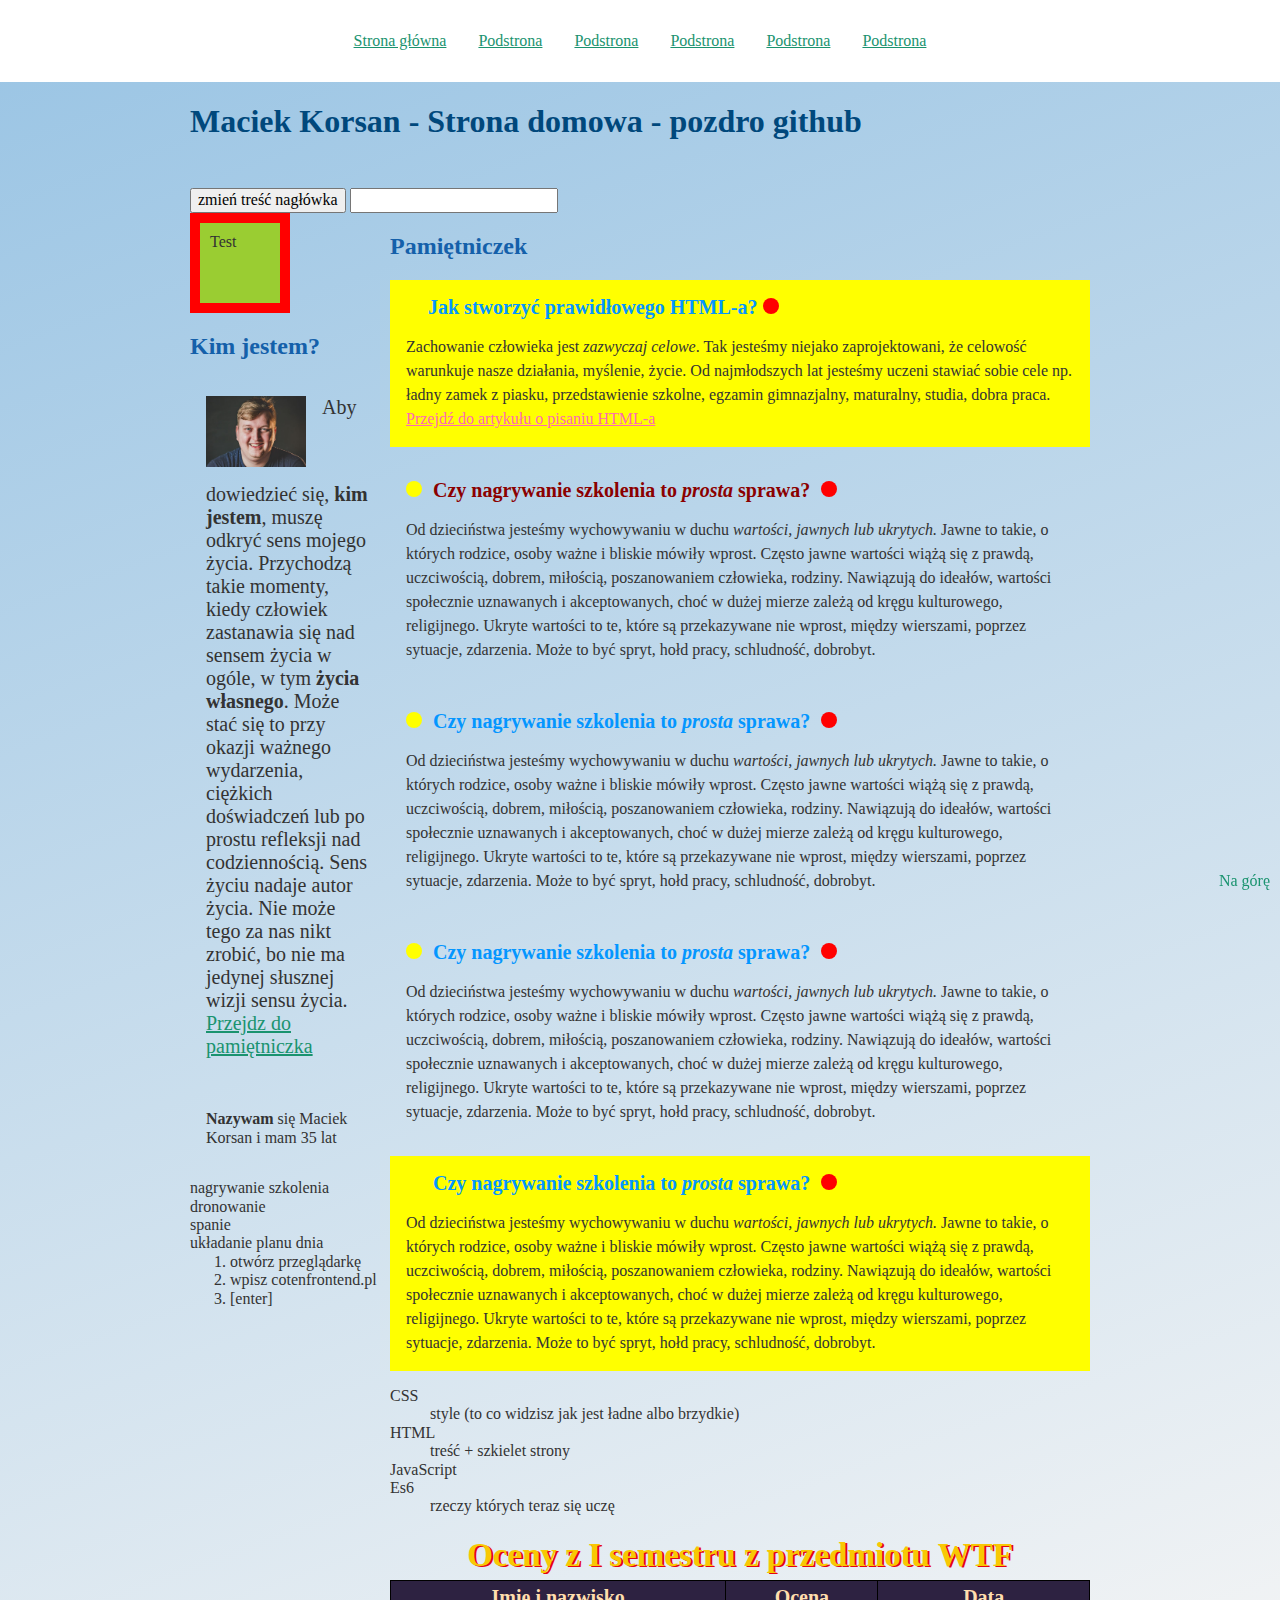
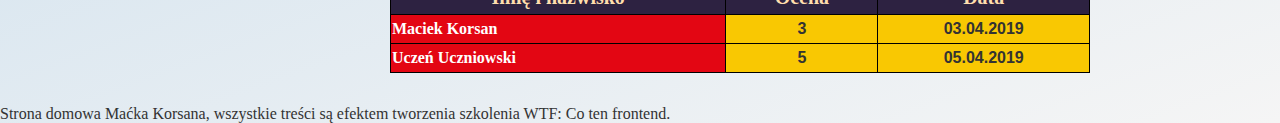
==== commit 8a819f38: "feat: add modifier to use pseudo class not" ====
--- a/index.html
+++ b/index.html
@@ -106,7 +106,7 @@
               >
             </p>
           </section>
-          <section class="day" id="wpis-szkolenie">
+          <section class="day day--special" id="wpis-szkolenie">
             <h3 class="day__header day__header-sunday">
               Czy nagrywanie szkolenia to <em> prosta</em> sprawa?
             </h3>
--- a/style.css
+++ b/style.css
@@ -56,6 +56,10 @@
 	color: hotpink;
 }
 
+.focus:focus {
+	border: 3px solid red;
+}
+
 .main {
   display: grid;
   max-width: 700px;
@@ -154,6 +158,14 @@
   padding: 16px;
 }
 
+.day:first-child {
+	background: yellow;
+}
+
+.day:last-child {
+	background: yellow;
+}
+
 .day__header {
   color: #0496ff;
   font-size: 20px;
